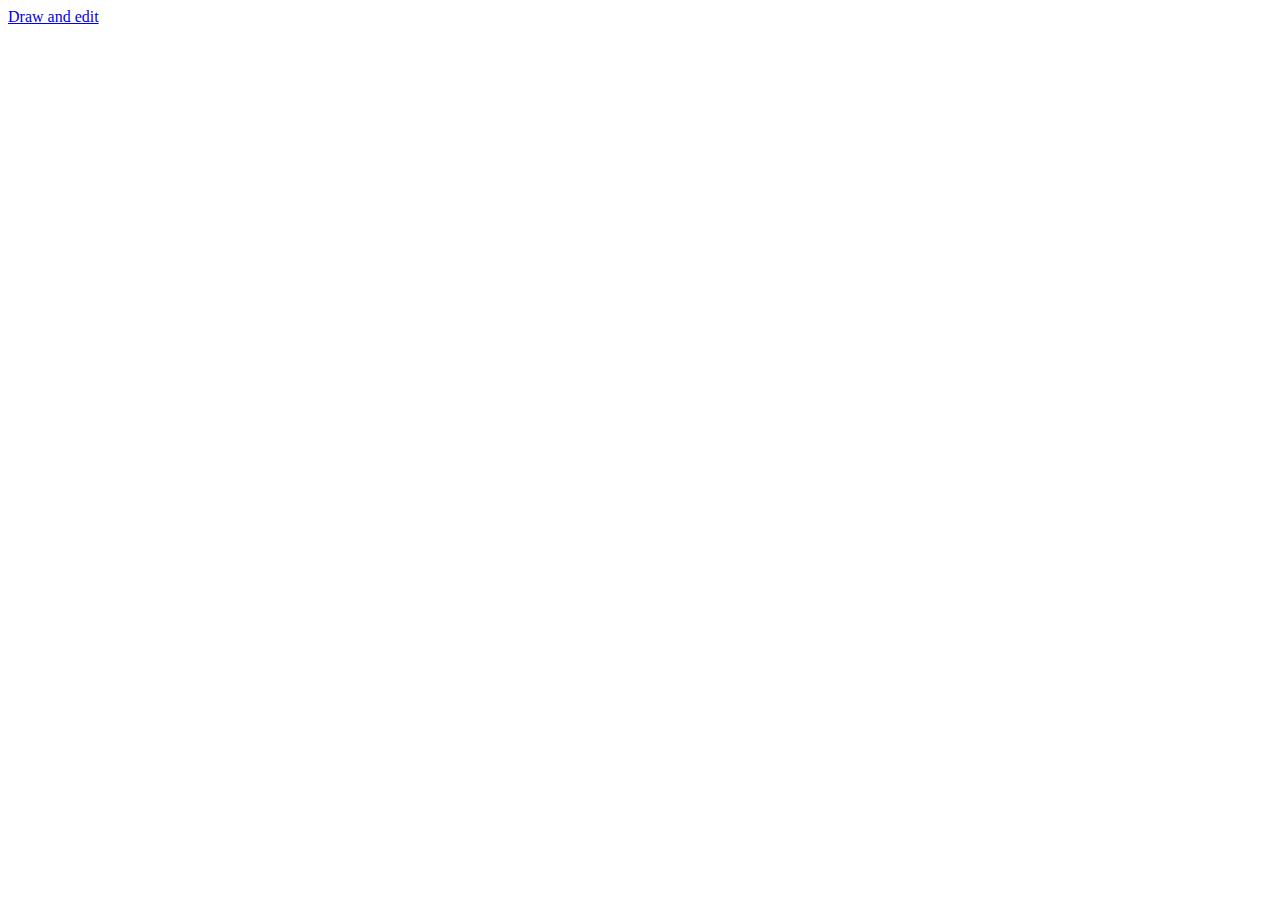
==== index.html @ 5ab94851 "add: github actions" ====
<html lang="en">
<head>
    <meta charset="UTF-8">
    <meta name="viewport" content="width=device-width, initial-scale=1.0">
    <title>Graphic Computing</title>
</head>
<body>
    <a href="/p2/index.html">Draw and edit</a>
</body>
</html>
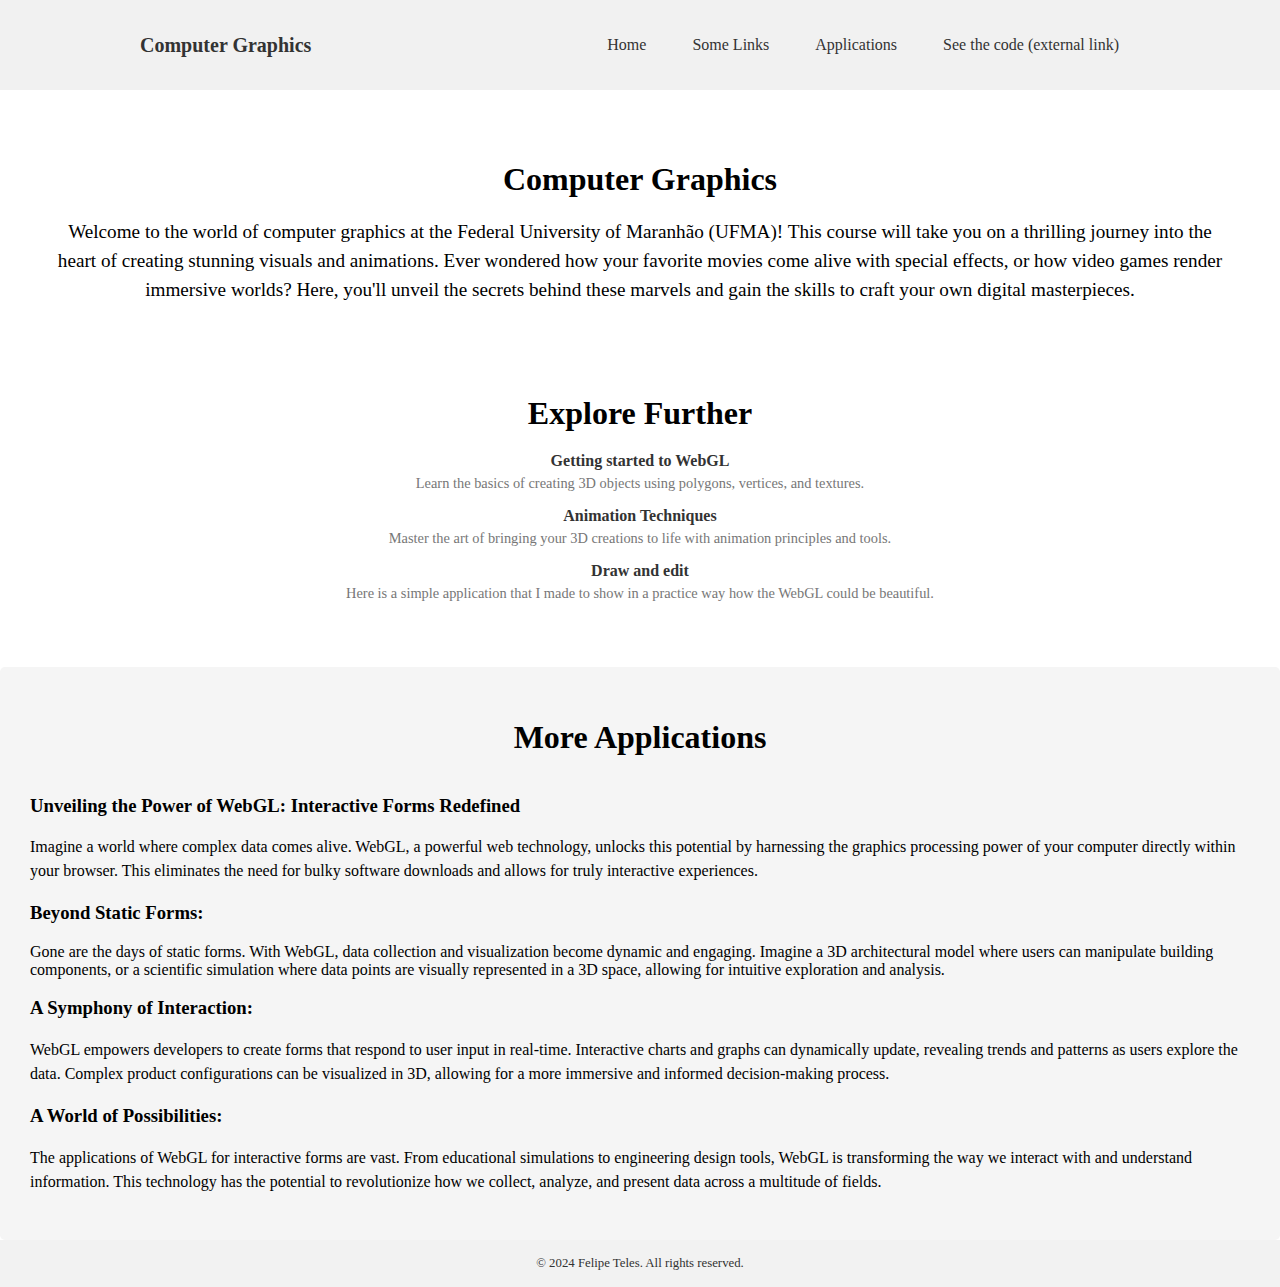
==== commit c84e5fca: "add: style" ====
--- a/index.html
+++ b/index.html
@@ -1,10 +1,106 @@
+<!DOCTYPE html>
 <html lang="en">
+
 <head>
     <meta charset="UTF-8">
     <meta name="viewport" content="width=device-width, initial-scale=1.0">
-    <title>Graphic Computing</title>
+
+    <title>Computer Graphics</title>
+
+    <link rel="icon" type="image/x-icon"
+        href="https://encrypted-tbn0.gstatic.com/images?q=tbn:ANd9GcRoiAWpT1lgisOqQNDtKuYgmIRKlAqZjQgW8g&s">
+
+    <meta name="description"
+        content="This site delves into the captivating world of computer graphics, 
+    specifically designed for a university course at the Federal University of Maranhão (UFMA). 
+     Here, you'll embark on an exciting exploration of the techniques used to create the stunning visuals and 
+     animations that captivate us in movies, games, and beyond.  
+     Prepare to unlock the secrets behind these digital marvels and develop the skills to bring your own creative vision to life!">
+
+    <link rel="stylesheet" type="text/css" href="style.css">
 </head>
-<body>
-    <a href="/p2/index.html">Draw and edit</a>
+
+<body style="margin: 0px;">
+    <header>
+        <div class="container">
+            <a href="#" class="logo">Computer Graphics</a>
+            <nav>
+                <ul>
+                    <li><a href="#home">Home</a></li>
+                    <li><a href="#links">Some Links</a></li>
+                    <li><a href="#applications">Applications</a></li>
+                    <li><a target="_blank" href="https://github.com/felipersteles/computer-graphics">See the code (external link)</a>
+                    </li>
+                </ul>
+            </nav>
+        </div>
+    </header>
+    <section id="home" class="home">
+        <h1>Computer Graphics</h1>
+        <p>Welcome to the world of computer graphics at the Federal University of Maranhão (UFMA)!
+            This course will take you on a thrilling journey into the heart of creating stunning visuals and animations.
+            Ever wondered how your favorite movies come alive with special effects, or how video games render immersive
+            worlds?
+            Here, you'll unveil the secrets behind these marvels and gain the skills to craft your own digital
+            masterpieces.
+        </p>
+    </section>
+    <section id="links" class="links">
+        <h1>Explore Further</h1>
+        <ul>
+            <li>
+                <a target="_blank"
+                    href="https://developer.mozilla.org/en-US/docs/Web/API/WebGL_API/Tutorial/Getting_started_with_WebGL">Getting
+                    started to WebGL</a>
+                <p>Learn the basics of creating 3D objects using polygons, vertices, and textures.</p>
+            </li>
+            <li>
+                <a target="_blank" href="https://webglfundamentals.org/webgl/lessons/webgl-animation.html">Animation
+                    Techniques</a>
+                <p>Master the art of bringing your 3D creations to life with animation principles and tools.</p>
+            </li>
+            <li>
+                <a href="draw.html">Draw and edit</a>
+                <p>
+                    Here is a simple application that I made to show in a practice way how the WebGL could be beautiful.
+                </p>
+            </li>
+        </ul>
+    </section>
+    <section id="applications" class="more-applications">
+        <div class="center">
+            <h1>More Applications</h1>
+        </div>
+
+        <h3> Unveiling the Power of WebGL: Interactive Forms Redefined</h3>
+        <p>
+            Imagine a world where complex data comes alive. WebGL, a powerful web technology, unlocks this potential by
+            harnessing the graphics processing power of your computer directly within your browser. This eliminates the
+            need for bulky software downloads and allows for truly interactive experiences.
+        </p>
+        <h3>Beyond Static Forms:</h3>
+        Gone are the days of static forms. With WebGL, data collection and visualization become dynamic and
+        engaging. Imagine a 3D architectural model where users can manipulate building components, or a scientific
+        simulation where data points are visually represented in a 3D space, allowing for intuitive exploration and
+        analysis.
+        </p>
+        <h3>A Symphony of Interaction:</h3>
+        <p>
+            WebGL empowers developers to create forms that respond to user input in real-time. Interactive charts and
+            graphs can dynamically update, revealing trends and patterns as users explore the data. Complex product
+            configurations can be visualized in 3D, allowing for a more immersive and informed decision-making process.
+        </p>
+        <h3>A World of Possibilities:</h3>
+        <p>
+            The applications of WebGL for interactive forms are vast. From educational simulations to engineering design
+            tools, WebGL is transforming the way we interact with and understand information. This technology has the
+            potential to revolutionize how we collect, analyze, and present data across a multitude of fields.
+        </p>
+    </section>
+    <footer>
+        <p class="copyright">© 2024 Felipe Teles. All rights reserved.</p>
+    </footer>
+
 </body>
+
 </html>--- a/style.css
+++ b/style.css
@@ -0,0 +1,173 @@
+header {
+    background-color: #f1f1f1;
+    padding: 20px 15px;
+}
+
+.container {
+    display: flex;
+    justify-content: space-between;
+    align-items: center;
+    max-width: 1000px;
+    margin: 0 auto;
+    /* Centers the header horizontally */
+}
+
+.logo {
+    font-size: 20px;
+    font-weight: bold;
+    text-decoration: none;
+    color: #333;
+}
+
+nav {
+    display: flex;
+    list-style: none;
+    margin: 0;
+    padding: 0;
+}
+
+nav li {
+    margin: 0 10px;
+    display: inline-block;
+    /* Makes list items side-by-side */
+}
+
+nav a {
+    text-decoration: none;
+    color: #333;
+    padding: 5px 10px;
+    border: 1px solid transparent;
+    /* Adds a transparent border initially */
+    transition: all 0.3s ease-in-out;
+    /* Enables smooth transition on hover */
+}
+
+nav a:hover {
+    background-color: #eee;
+    /* Background color on hover */
+    border-color: #ddd;
+    /* Changes border color on hover */
+}
+
+.home {
+    padding: 50px;
+    /* Adjust padding for desired spacing */
+    text-align: center;
+    /* Centers the content horizontally */
+}
+
+h1 {
+    font-size: 2em;
+    /* Increase heading size */
+    margin-bottom: 20px;
+    /* Add space between heading and paragraph */
+}
+
+.home p {
+    font-size: 1.2em;
+    /* Adjust paragraph font size */
+    line-height: 1.5;
+    /* Increase line spacing for readability */
+}
+
+.links {
+    padding: 0 30px 30px;
+    text-align: center;
+    /* Optional: Center the section content horizontally */
+}
+
+.links h2 {
+    font-size: 1.5em;
+    margin-bottom: 8px;
+}
+
+.links ul {
+    list-style: none;
+    /* Remove default bullet points */
+    padding: 0;
+    margin: 0;
+    /* Reset default list margins */
+}
+
+.links li {
+    margin: 15px 0;
+}
+
+.links a {
+    text-decoration: none;
+    color: #333;
+    font-weight: bold;
+}
+
+.links a:hover {
+    color: #666;
+    /* Change link color on hover */
+}
+
+.links p {
+    font-size: 0.9em;
+    margin-top: 5px;
+    color: #777;
+}
+
+.more-applications {
+    padding: 30px 30px;
+    background-color: #f5f5f5;
+    /* Light gray background */
+    border-radius: 5px;
+    /* Rounded corners */
+    margin: 20px 0 0;
+    /* Add space above and below the section */
+}
+
+.center{
+    display: flex;
+    align-items: center;
+    justify-content: center;
+}
+
+.more-applications h2 {
+    font-size: 1.5em;
+    margin-bottom: 15px;
+    text-align: center;
+    /* Center the title horizontally */
+}
+
+.more-applications p {
+    font-size: 1em;
+    line-height: 1.5;
+    /* Increase line spacing for readability */
+}
+
+.more-applications p:first-child {
+    /* Style the first paragraph (title) */
+    font-weight: bold;
+}
+
+footer {
+    background-color: #f2f2f2;
+    padding: 1rem;
+    text-align: center;
+}
+
+.copyright {
+    margin: 0;
+    font-size: 0.8rem;
+    color: #333;
+}
+
+/* Responsiveness for smaller screens */
+
+@media (max-width: 768px) {
+    .container {
+        flex-direction: column;
+        /* Stacks elements vertically on small screens*/
+        align-items: flex-start;
+        /* Aligns logo and nav to the left */
+    }
+
+    nav {
+        margin-top: 10px;
+        /* Adds space between logo and nav on small screens */
+    }
+}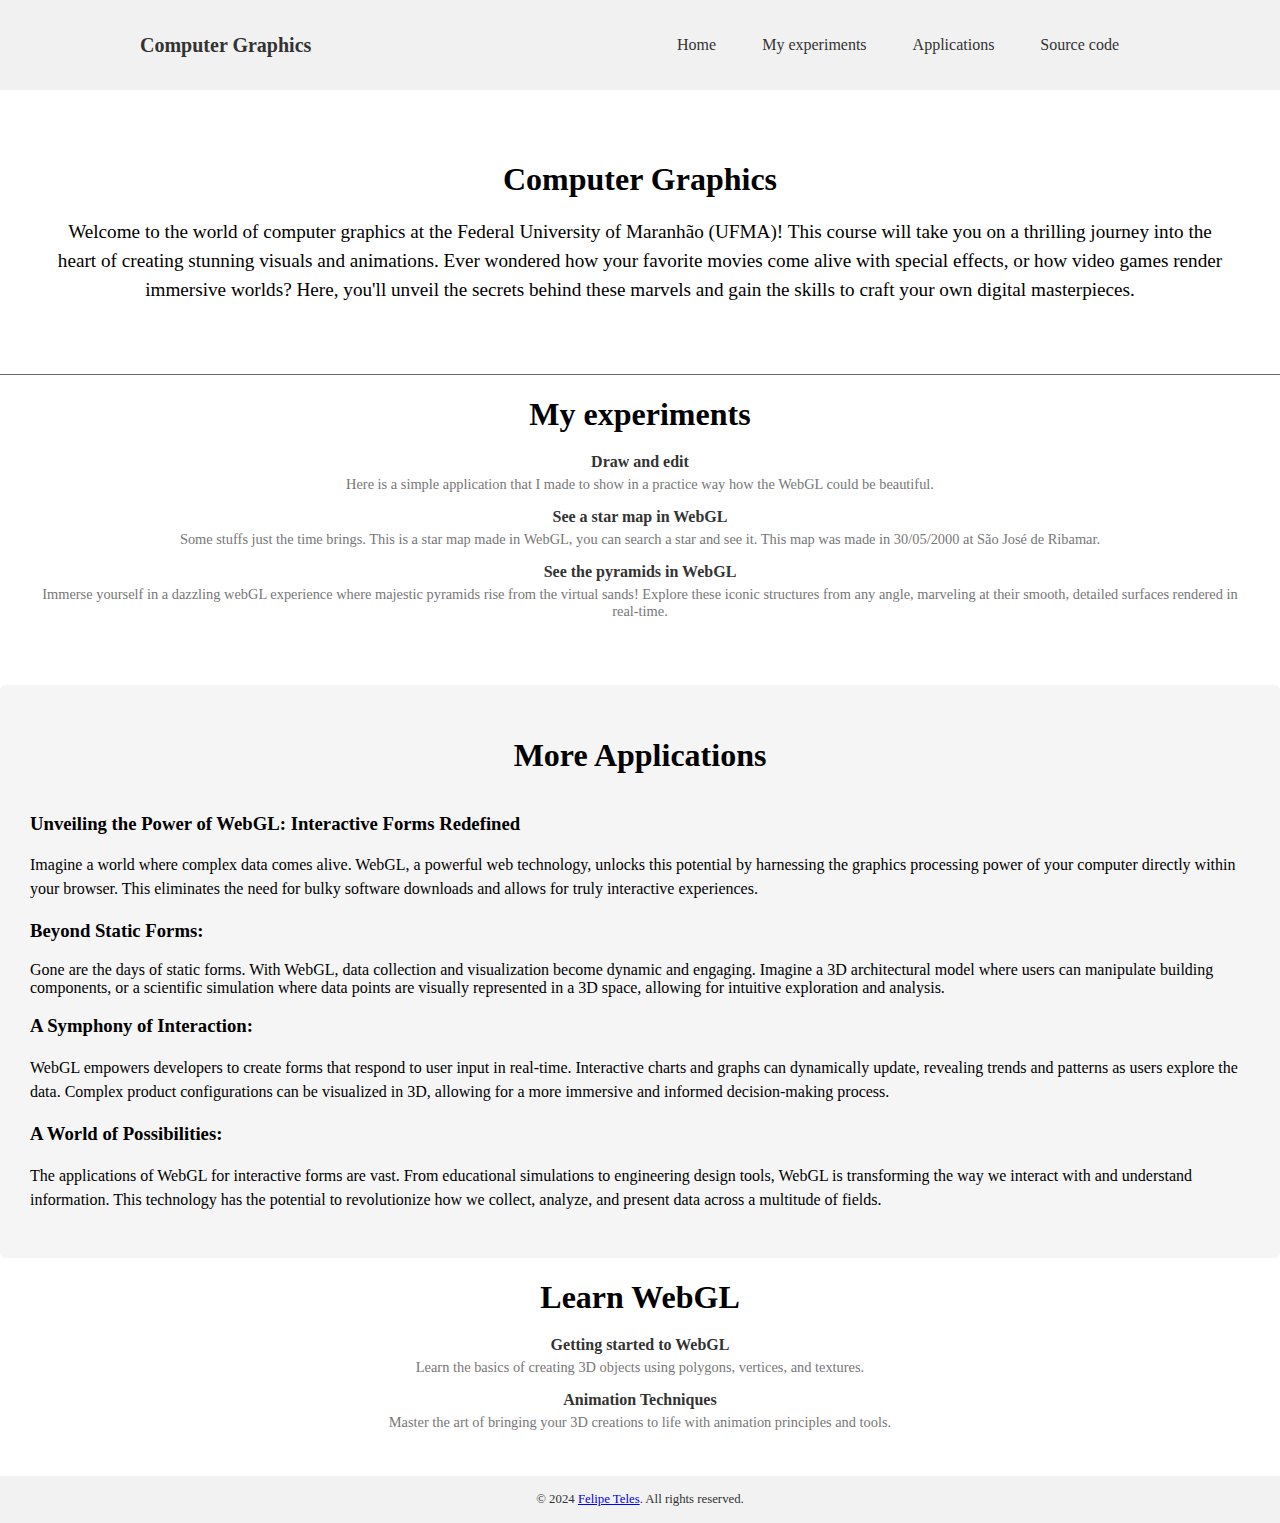
==== commit c3031af3: "add: style to pyramids" ====
--- a/index.html
+++ b/index.html
@@ -6,6 +6,27 @@
     <meta name="viewport" content="width=device-width, initial-scale=1.0">
 
     <title>Computer Graphics</title>
+
+    <!-- Open Graph / Facebook -->
+    <meta property="og:type" content="website" />
+    <meta property="og:title" content="Computer Graphics" />
+    <meta property="og:description"
+        content="This site delves into the captivating world of computer graphics, specifically designed for a university course at the Federal University of Maranhão (UFMA)." />
+    <meta property="og:image"
+        content="https://blogger.googleusercontent.com/img/b/R29vZ2xl/AVvXsEiMcXFSjAYBUubJ-oq_i30FNAXJdu9Q5iw9BFNoSlFxkY0icbspLi3b9Re-gwMxlh7bhlurLvxt81AjbKsCTDV_J9y4z4Lc_Lr_XdGTemj7BC5jAseLZk7hqDrxaaUgP_FHi_hGk8DeQto/s768/%25E2%2580%2598Escola+de+Atenas%25E2%2580%2599%252C+de+Rafael+Sanzio+-+Musei+Vaticani+-+Destaque%252C++Out20.jpg" />
+    <meta property="og:image:width" content="1200" />
+    <meta property="og:image:height" content="628" />
+
+    <!-- Twitter -->
+    <meta property="twitter:card" content="summary_large_image" />
+    <meta property="twitter:title" content="Computer Graphics" />
+    <meta property="twitter:description"
+        content="This site delves into the captivating world of computer graphics, specifically designed for a university course at the Federal University of Maranhão (UFMA)." />
+    <meta property="twitter:image"
+        content="https://blogger.googleusercontent.com/img/b/R29vZ2xl/AVvXsEiMcXFSjAYBUubJ-oq_i30FNAXJdu9Q5iw9BFNoSlFxkY0icbspLi3b9Re-gwMxlh7bhlurLvxt81AjbKsCTDV_J9y4z4Lc_Lr_XdGTemj7BC5jAseLZk7hqDrxaaUgP_FHi_hGk8DeQto/s768/%25E2%2580%2598Escola+de+Atenas%25E2%2580%2599%252C+de+Rafael+Sanzio+-+Musei+Vaticani+-+Destaque%252C++Out20.jpg" />
+    <meta property="twitter:image:width" content="1200" />
+    <meta property="twitter:image:height" content="628" />
+
 
     <link rel="icon" type="image/x-icon"
         href="https://encrypted-tbn0.gstatic.com/images?q=tbn:ANd9GcRoiAWpT1lgisOqQNDtKuYgmIRKlAqZjQgW8g&s">
@@ -18,6 +39,7 @@
      Prepare to unlock the secrets behind these digital marvels and develop the skills to bring your own creative vision to life!">
 
     <link rel="stylesheet" type="text/css" href="style.css">
+
 </head>
 
 <body style="margin: 0px;">
@@ -27,9 +49,9 @@
             <nav>
                 <ul>
                     <li><a href="#home">Home</a></li>
-                    <li><a href="#links">Some Links</a></li>
+                    <li><a href="#links">My experiments</a></li>
                     <li><a href="#applications">Applications</a></li>
-                    <li><a target="_blank" href="https://github.com/felipersteles/computer-graphics">See the code (external link)</a>
+                    <li><a target="_blank" href="https://github.com/felipersteles/computer-graphics">Source code</a>
                     </li>
                 </ul>
             </nav>
@@ -37,7 +59,8 @@
     </header>
     <section id="home" class="home">
         <h1>Computer Graphics</h1>
-        <p>Welcome to the world of computer graphics at the Federal University of Maranhão (UFMA)!
+        <p>
+            Welcome to the world of computer graphics at the Federal University of Maranhão (UFMA)!
             This course will take you on a thrilling journey into the heart of creating stunning visuals and animations.
             Ever wondered how your favorite movies come alive with special effects, or how video games render immersive
             worlds?
@@ -46,23 +69,27 @@
         </p>
     </section>
     <section id="links" class="links">
-        <h1>Explore Further</h1>
+        <h1>My experiments</h1>
         <ul>
             <li>
-                <a target="_blank"
-                    href="https://developer.mozilla.org/en-US/docs/Web/API/WebGL_API/Tutorial/Getting_started_with_WebGL">Getting
-                    started to WebGL</a>
-                <p>Learn the basics of creating 3D objects using polygons, vertices, and textures.</p>
+                <a href="./draw.html">Draw and edit</a>
+                <p>
+                    Here is a simple application that I made to show in a practice way how the WebGL could be beautiful.
+                </p>
             </li>
             <li>
-                <a target="_blank" href="https://webglfundamentals.org/webgl/lessons/webgl-animation.html">Animation
-                    Techniques</a>
-                <p>Master the art of bringing your 3D creations to life with animation principles and tools.</p>
+                <a href="./stars.html">See a star map in WebGL</a>
+                <p>
+                    Some stuffs just the time brings. This is a star map made in WebGL, you can search a star and see
+                    it. This map was made in 30/05/2000 at São José de Ribamar.
+                </p>
             </li>
             <li>
-                <a href="draw.html">Draw and edit</a>
+                <a href="./pyramids.html">See the pyramids in WebGL</a>
                 <p>
-                    Here is a simple application that I made to show in a practice way how the WebGL could be beautiful.
+                    Immerse yourself in a dazzling webGL experience where majestic pyramids rise from the virtual sands!
+                    Explore these iconic structures from any angle, marveling at their smooth, detailed surfaces
+                    rendered in real-time.
                 </p>
             </li>
         </ul>
@@ -72,7 +99,7 @@
             <h1>More Applications</h1>
         </div>
 
-        <h3> Unveiling the Power of WebGL: Interactive Forms Redefined</h3>
+        <h3>Unveiling the Power of WebGL: Interactive Forms Redefined</h3>
         <p>
             Imagine a world where complex data comes alive. WebGL, a powerful web technology, unlocks this potential by
             harnessing the graphics processing power of your computer directly within your browser. This eliminates the
@@ -97,8 +124,24 @@
             potential to revolutionize how we collect, analyze, and present data across a multitude of fields.
         </p>
     </section>
+    <section id="links" class="links">
+        <h1>Learn WebGL</h1>
+        <ul>
+            <li>
+                <a target="_blank"
+                    href="https://developer.mozilla.org/en-US/docs/Web/API/WebGL_API/Tutorial/Getting_started_with_WebGL">Getting
+                    started to WebGL</a>
+                <p>Learn the basics of creating 3D objects using polygons, vertices, and textures.</p>
+            </li>
+            <li>
+                <a target="_blank" href="https://webglfundamentals.org/webgl/lessons/webgl-animation.html">Animation
+                    Techniques</a>
+                <p>Master the art of bringing your 3D creations to life with animation principles and tools.</p>
+            </li>
+        </ul>
+    </section>
     <footer>
-        <p class="copyright">© 2024 Felipe Teles. All rights reserved.</p>
+        <p class="copyright">© 2024 <a href="https://github.com/felipersteles">Felipe Teles</a>. All rights reserved.</p>
     </footer>
 
 </body>
--- a/style.css
+++ b/style.css
@@ -54,6 +54,7 @@
     /* Adjust padding for desired spacing */
     text-align: center;
     /* Centers the content horizontally */
+    border-bottom: 1px solid dimgrey;
 }
 
 h1 {
@@ -120,7 +121,7 @@
     /* Add space above and below the section */
 }
 
-.center{
+.center {
     display: flex;
     align-items: center;
     justify-content: center;
@@ -154,6 +155,134 @@
     margin: 0;
     font-size: 0.8rem;
     color: #333;
+}
+
+.padding {
+    padding: 20px 50px;
+}
+
+.buttons {
+    display: flex;
+    justify-content: center;
+    align-items: right;
+}
+
+
+.flex {
+    display: flex;
+}
+
+.star-area {
+    display: flex;
+    flex-direction: column;
+}
+
+/*  booooxxxx  */
+.box {
+    display: flex;
+    flex-direction: column;
+}
+
+.border-bottom {
+    border-bottom: 1px solid #333;
+}
+
+/* Style the constellation-graph section */
+.constellation-graph {
+    text-align: center;
+    padding: 50px 30px;
+    background-color: #f2f2f2;
+    color: #333;
+}
+
+.constellation-graph h2 {
+    font-size: 1.7rem;
+    margin-bottom: 20px;
+}
+
+.constellation-graph p {
+    font-size: 1.1rem;
+    line-height: 1.5;
+    margin-bottom: 30px;
+}
+
+.comparison {
+    display: flex;
+    justify-content: space-around;
+    align-items: center;
+    flex-wrap: wrap;
+    /* Allow concepts to wrap on smaller screens */
+}
+
+.concept {
+    width: 40%;
+    text-align: left;
+    margin-bottom: 20px;
+}
+
+.concept h3 {
+    font-size: 1.8rem;
+    margin-bottom: 10px;
+}
+
+.concept img {
+    width: 100%;
+    display: block;
+    margin-bottom: 10px;
+}
+
+.star-presentation {
+    flex-direction: column;
+}
+
+.references {
+    margin-top: 50px;
+    /* Adjust as needed */
+}
+
+.references ul {
+    list-style: none;
+    padding: 0;
+    margin: 0;
+}
+
+.references li {
+    margin-bottom: 10px;
+}
+
+.references a {
+    text-decoration: none;
+    color: #333;
+}
+
+.references a:hover {
+    color: #999;
+}
+
+.references h3 {
+    margin-top: 30px;
+    /* Adjust as needed */
+    margin-bottom: 10px;
+}
+
+.no-margin{
+    margin: 0;
+}
+
+.pyramid{
+    display: flex;
+    align-items: center;
+    justify-content: space-around;
+    gap: 8px;
+}
+
+.column{
+    flex-direction: column;
+}
+
+.cam{
+    justify-content: space-between;
+    gap: 3px;
 }
 
 /* Responsiveness for smaller screens */
@@ -170,4 +299,8 @@
         margin-top: 10px;
         /* Adds space between logo and nav on small screens */
     }
+
+    .concept {
+        width: 100%;
+    }
 }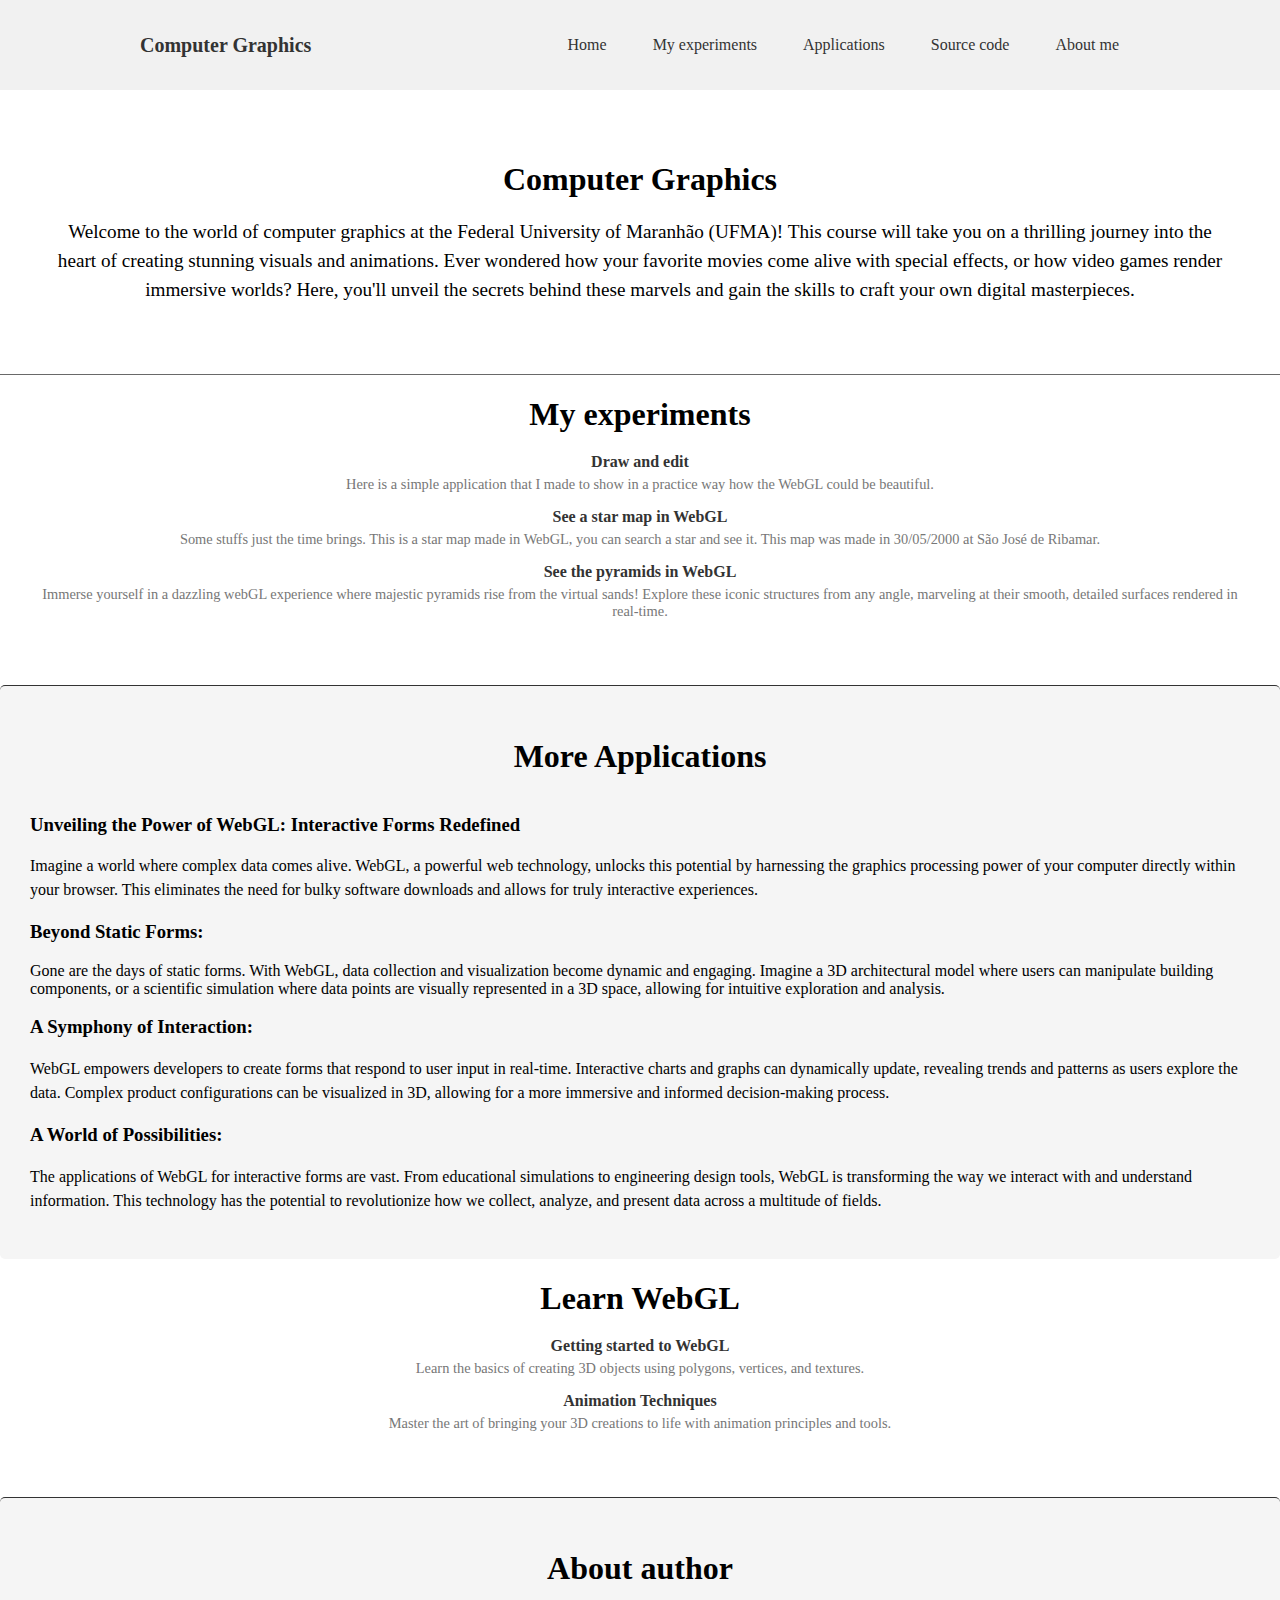
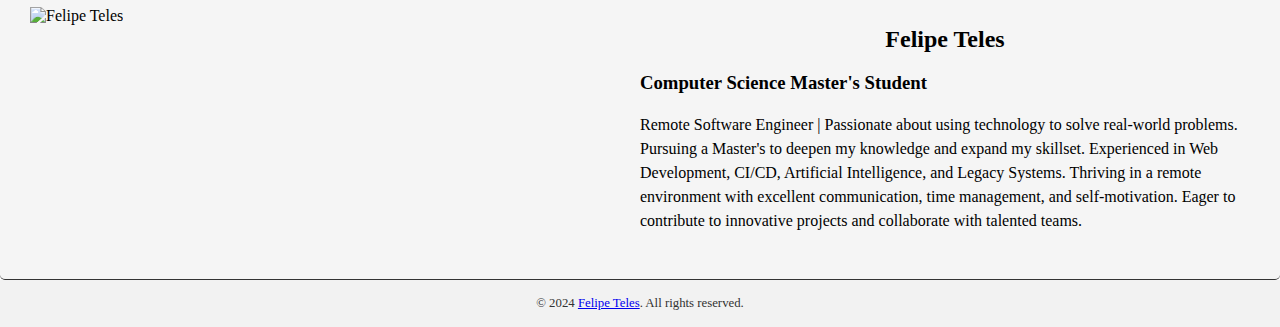
==== commit e5086d22: "fix: canvas | add: more style" ====
--- a/index.html
+++ b/index.html
@@ -53,6 +53,7 @@
                     <li><a href="#applications">Applications</a></li>
                     <li><a target="_blank" href="https://github.com/felipersteles/computer-graphics">Source code</a>
                     </li>
+                    <li><a target="_blank" href="https://felipersteles.netlify.app">About me</a></li>
                 </ul>
             </nav>
         </div>
@@ -68,7 +69,7 @@
             masterpieces.
         </p>
     </section>
-    <section id="links" class="links">
+    <section id="links" class="links ">
         <h1>My experiments</h1>
         <ul>
             <li>
@@ -94,7 +95,7 @@
             </li>
         </ul>
     </section>
-    <section id="applications" class="more-applications">
+    <section id="applications" class="more-applications border-top">
         <div class="center">
             <h1>More Applications</h1>
         </div>
@@ -140,8 +141,33 @@
             </li>
         </ul>
     </section>
+    <section class="more-applications border-top border-bottom">
+        <div class="center"><h1>About author</h1></div>
+        
+        <div class="flex">
+            <div style="flex: 1">
+                <img width="auto" height="500px" src="./img/me.png" alt="Felipe Teles">
+            </div>
+            <div style="flex: 1">
+                <h2>Felipe Teles</h2>
+                <h3>Computer Science Master's Student</h3>
+                <p>
+                    Remote Software Engineer | Passionate about using
+                    technology to solve real-world problems. Pursuing a Master's to deepen my knowledge and expand my
+                    skillset.
+                    Experienced in Web Development, CI/CD, Artificial Intelligence, and Legacy Systems. Thriving in a
+                    remote
+                    environment with excellent communication, time
+                    management, and self-motivation. Eager to contribute to innovative projects and collaborate with
+                    talented
+                    teams.
+                </p>
+            </div>
+        </div>
+    </section>
     <footer>
-        <p class="copyright">© 2024 <a href="https://github.com/felipersteles">Felipe Teles</a>. All rights reserved.</p>
+        <p class="copyright">© 2024 <a href="https://github.com/felipersteles">Felipe Teles</a>. All rights reserved.
+        </p>
     </footer>
 
 </body>
--- a/style.css
+++ b/style.css
@@ -187,6 +187,10 @@
     border-bottom: 1px solid #333;
 }
 
+.border-top {
+    border-top: 1px solid #333;
+}
+
 /* Style the constellation-graph section */
 .constellation-graph {
     text-align: center;
@@ -212,6 +216,13 @@
     align-items: center;
     flex-wrap: wrap;
     /* Allow concepts to wrap on smaller screens */
+}
+
+.vertical-line{
+    width: 1px;
+    height: 100%;
+    background-color: #333;
+    margin: 0 10px;
 }
 
 .concept {
